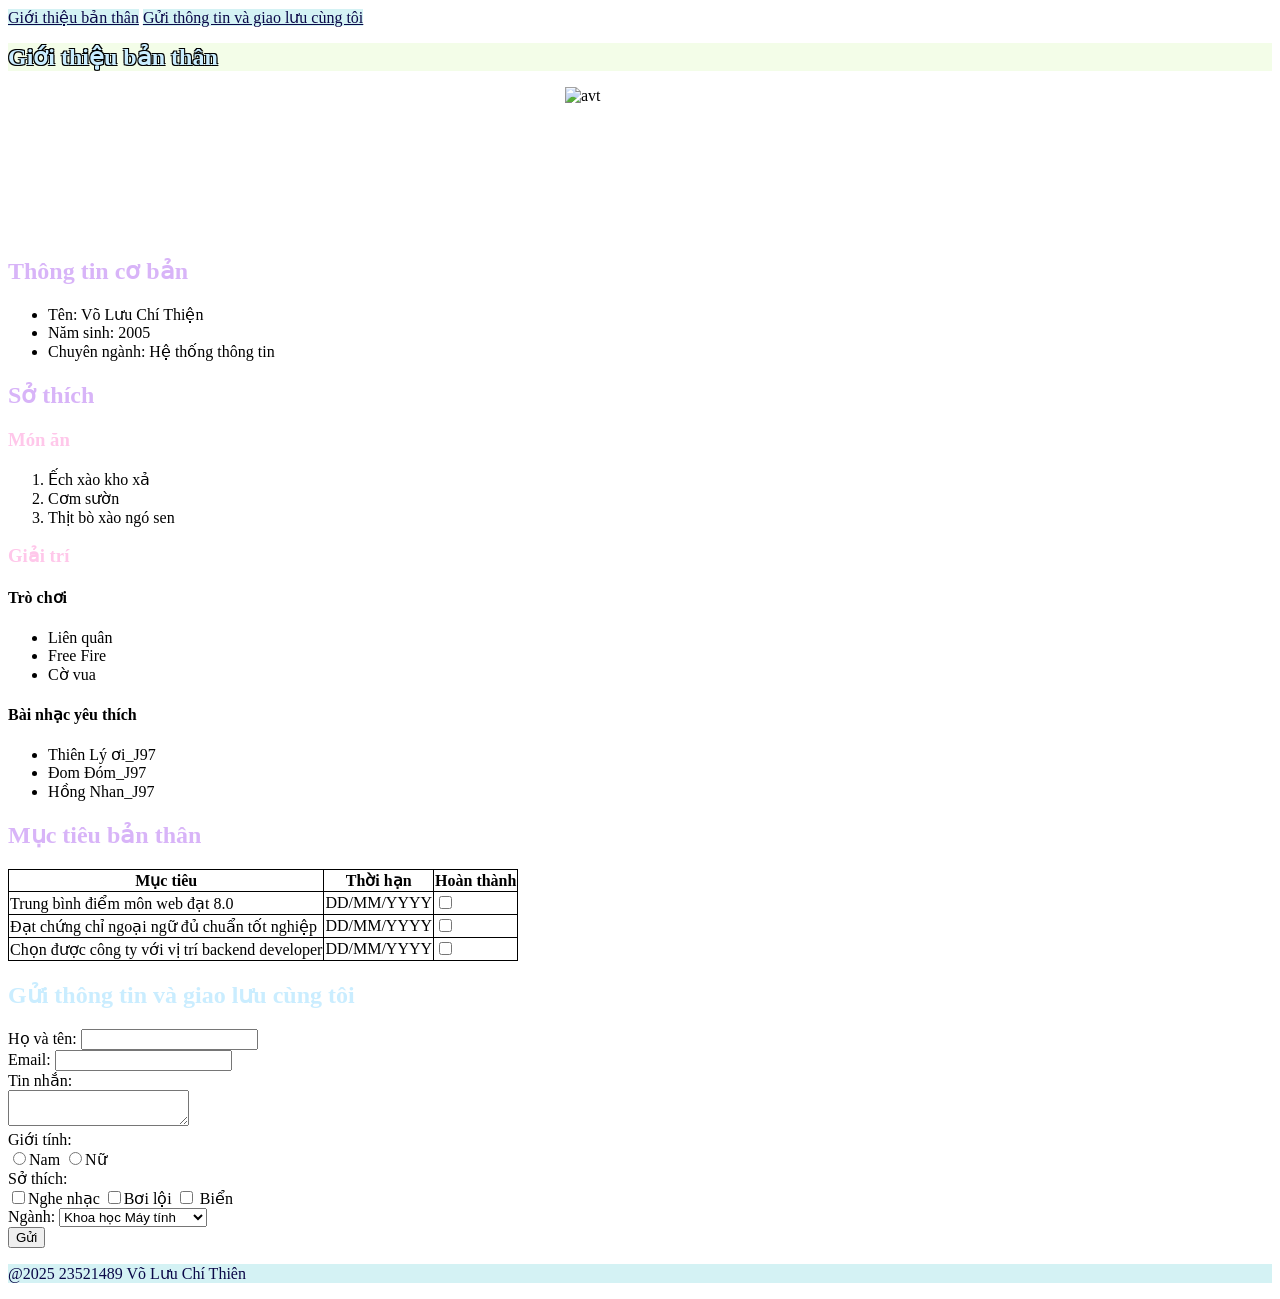
==== 23521489.html @ 0dc09243 "ok" ====
<!DOCTYPE html>
<html>

<head>
    <meta charset="UTF-8" />
    <meta name="viewport" content="width=device-width, initial-scale=1.0" />
    <title>Hello, World!</title>
    <link rel="stylesheet" href="./styles.css" />
</head>

<body>

    <nav>
        <a href="#gtbt">Giới thiệu bản thân</a>
        <a href="#gtt">Gửi thông tin và giao lưu cùng tôi</a>
    </nav>

    <!-- Giới thiệu bản thân -->
    <div id="gtbt">
        <h1 class="gioi-thieu-ban-than" style="color:  #CAEDFF;">Giới thiệu bản thân</h1>
        <img src="https://cdn.lazi.vn/storage/uploads/photo/1632529034_lazi_224022.jpg" alt="avt"
            style="width: 150px; height: 150px; margin-inline: auto; display: block;" />
        <div>
            <h2 style="color: #D8B4F8;">Thông tin cơ bản</h2>
            <ul>
                <li>Tên: Võ Lưu Chí Thiện</li>
                <li>Năm sinh: 2005</li>
                <li>Chuyên ngành: Hệ thống thông tin</li>
            </ul>
            <h2 style="color: #D8B4F8;">Sở thích</h2>
            <h3 style="color:  #FFC7EA;">Món ăn</h3>
            <ol>
                <li>Ếch xào kho xả</li>
                <li>Cơm sườn</li>
                <li>Thịt bò xào ngó sen</li>
            </ol>
            <h3 style="color:  #FFC7EA;">Giải trí</h3>
            <h4>Trò chơi</h4>
            <ul>
                <li>Liên quân</li>
                <li>Free Fire</li>
                <li>Cờ vua</li>
            </ul>
            <h4>Bài nhạc yêu thích</h4>
            <ul>
                <li>Thiên Lý ơi_J97</li>
                <li>Đom Đóm_J97</li>
                <li>Hồng Nhan_J97</li>
            </ul>
        </div>

        <!-- Mục tiêu của bản thân -->
        <div>
            <h2 style="color:  #D8B4F8;">Mục tiêu bản thân</h2>
            <table>
                <tr>
                    <th>Mục tiêu</th>
                    <th>Thời hạn</th>
                    <th>Hoàn thành</th>
                </tr>
                <tr>
                    <td>Trung bình điểm môn web đạt 8.0</td>
                    <td>DD/MM/YYYY</td>
                    <td><input type="checkbox"></td>
                </tr>
                <tr>
                    <td>Đạt chứng chỉ ngoại ngữ đủ chuẩn tốt nghiệp</td>
                    <td>DD/MM/YYYY</td>
                    <td><input type="checkbox"></td>
                </tr>
                <tr>
                    <td>Chọn được công ty với vị trí backend developer</td>
                    <td>DD/MM/YYYY</td>
                    <td><input type="checkbox"></td>
                </tr>
            </table>
        </div>

    </div>

    <div id="gtt">
        <!-- Gửi thông tin và giao lưu cùng tôi -->
        <h2 class="thong-tin-lien-he" style="color:  #CAEDFF;">Gửi thông tin và giao lưu cùng tôi</h2>

        <form action="" method="post">
            Họ và tên: <input /><br />
            Email: <input /><br />
            Tin nhắn: <br /><textarea></textarea><br />

            Giới tính:<br />
            <input type="radio" name="gender" value="Nam" />Nam
            <input type="radio" name="gender" value="Nữ" />Nữ

            <br />Sở thích:<br />
            <input type="checkbox" value="Nghe nhạc" />Nghe nhạc
            <input type="checkbox" value="Bơi lội" />Bơi lội
            <input type="checkbox" value="Biển" /> Biển

            <br />Ngành:
            <select name="field">
                <option value="Khoa học Máy tính">Khoa học Máy tính</option>
                <option value="Công nghệ Thông tin">Công nghệ Thông tin</option>
                <option value="Hệ thống Thông tin">Hệ thống Thông tin</option>
            </select>
            <br />

            <button type="submit">Gửi</button>
        </form>

    </div>

    <footer>
        <p>@2025 23521489 Võ Lưu Chí Thiên</p>
    </footer>
</body>

</html>
---- styles.css ----
div .gioi-thieu-ban-than {
    background-color: #F3FDE8;
}

div .thong-tin-lien-he {
    background-size: 2rem;
    background-image: url(./repeat-bg.png);
    background-repeat: repeat-x;
}

h1 {
    font-size: 24px;
    text-shadow: 
        -1px -1px 0 black,  
        1px -1px 0 black,
        -1px  1px 0 black,
        1px  1px 0 black;
}

table, td, th {
    border-collapse: collapse;
    border: 1px solid black;
}

nav a, footer {
    background-color: #d4f2f4;
    color:  #0b0848;
}
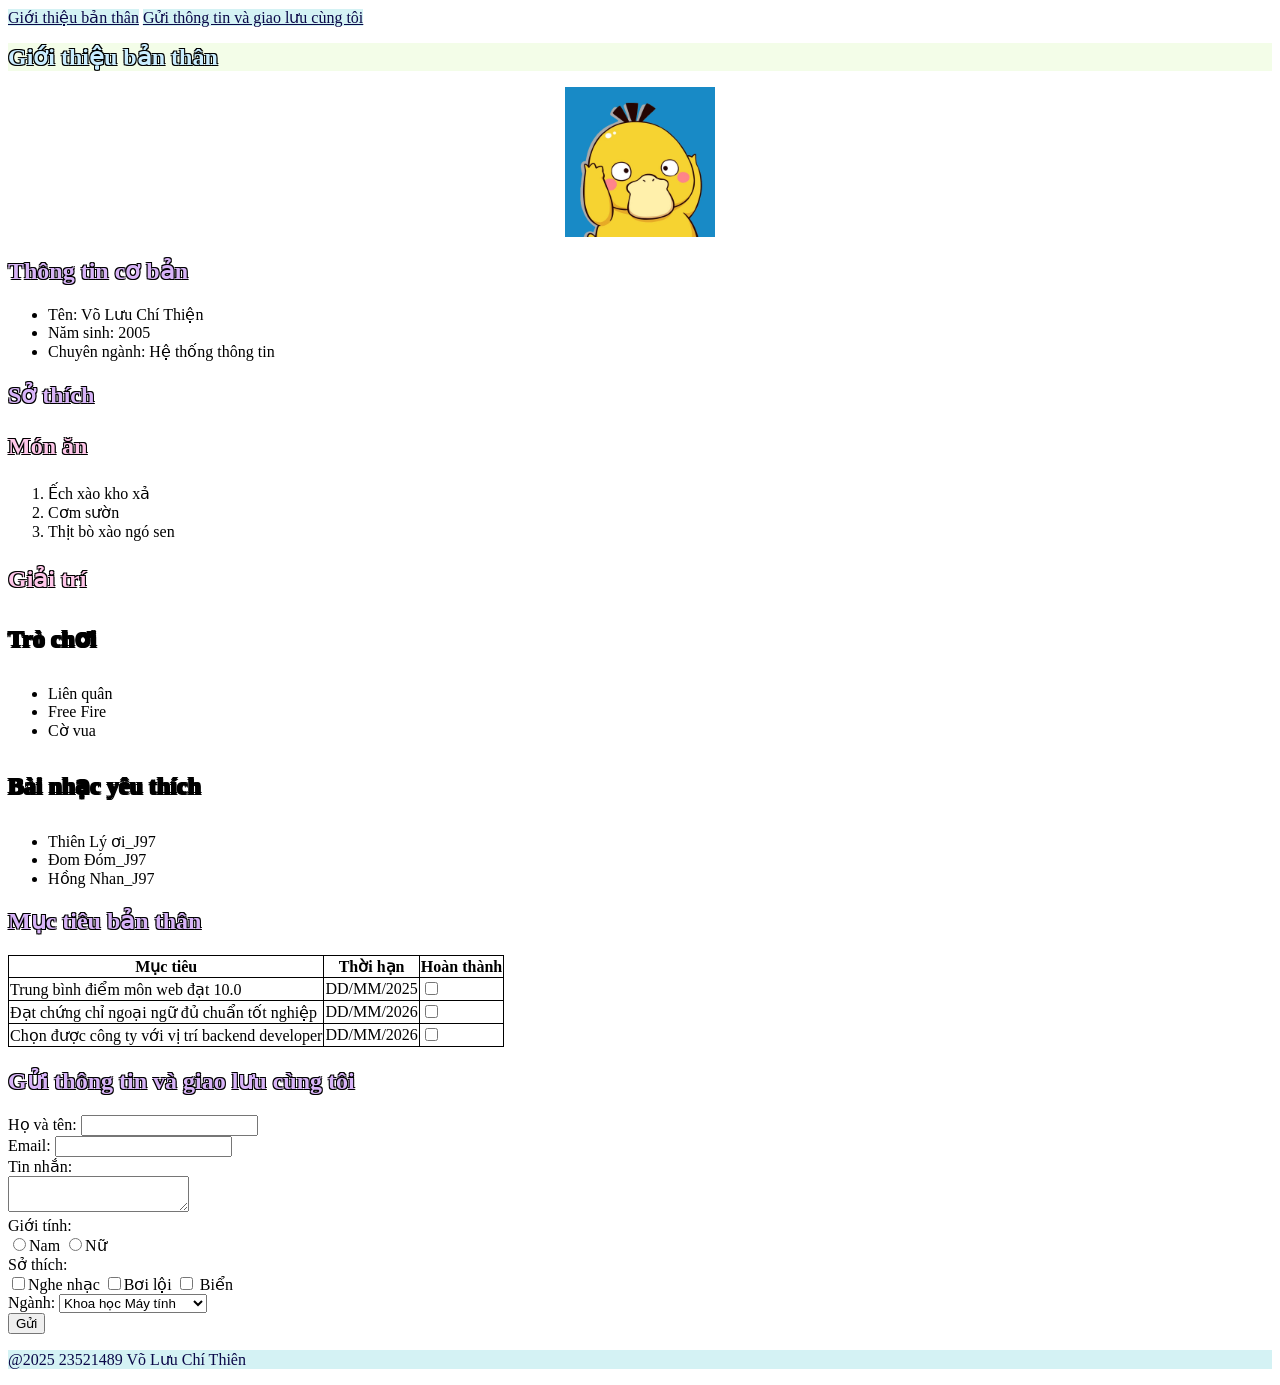
==== commit 61995854: "3" ====
--- a/23521489.html
+++ b/23521489.html
@@ -11,14 +11,14 @@
 <body>
 
     <nav>
-        <a href="#gtbt">Giới thiệu bản thân</a>
-        <a href="#gtt">Gửi thông tin và giao lưu cùng tôi</a>
+        <a href="#info">Giới thiệu bản thân</a>
+        <a href="#contact">Gửi thông tin và giao lưu cùng tôi</a>
     </nav>
 
     <!-- Giới thiệu bản thân -->
-    <div id="gtbt">
-        <h1 class="gioi-thieu-ban-than" style="color:  #CAEDFF;">Giới thiệu bản thân</h1>
-        <img src="https://cdn.lazi.vn/storage/uploads/photo/1632529034_lazi_224022.jpg" alt="avt"
+    <div id="info">
+        <h1 class="info_title" style="color:  #CAEDFF;">Giới thiệu bản thân</h1>
+        <img src="avatar.jpg" alt="avt"
             style="width: 150px; height: 150px; margin-inline: auto; display: block;" />
         <div>
             <h2 style="color: #D8B4F8;">Thông tin cơ bản</h2>
@@ -59,43 +59,38 @@
                     <th>Hoàn thành</th>
                 </tr>
                 <tr>
-                    <td>Trung bình điểm môn web đạt 8.0</td>
-                    <td>DD/MM/YYYY</td>
+                    <td>Trung bình điểm môn web đạt 10.0</td>
+                    <td>DD/MM/2025</td>
                     <td><input type="checkbox"></td>
                 </tr>
                 <tr>
                     <td>Đạt chứng chỉ ngoại ngữ đủ chuẩn tốt nghiệp</td>
-                    <td>DD/MM/YYYY</td>
+                    <td>DD/MM/2026</td>
                     <td><input type="checkbox"></td>
                 </tr>
                 <tr>
                     <td>Chọn được công ty với vị trí backend developer</td>
-                    <td>DD/MM/YYYY</td>
+                    <td>DD/MM/2026</td>
                     <td><input type="checkbox"></td>
                 </tr>
             </table>
         </div>
-
     </div>
 
-    <div id="gtt">
+    <div id="contact">
         <!-- Gửi thông tin và giao lưu cùng tôi -->
-        <h2 class="thong-tin-lien-he" style="color:  #CAEDFF;">Gửi thông tin và giao lưu cùng tôi</h2>
-
+        <h2 class="contact_title" style="color:  #D8B4F8;">Gửi thông tin và giao lưu cùng tôi</h2>
         <form action="" method="post">
             Họ và tên: <input /><br />
             Email: <input /><br />
             Tin nhắn: <br /><textarea></textarea><br />
-
             Giới tính:<br />
             <input type="radio" name="gender" value="Nam" />Nam
             <input type="radio" name="gender" value="Nữ" />Nữ
-
             <br />Sở thích:<br />
             <input type="checkbox" value="Nghe nhạc" />Nghe nhạc
             <input type="checkbox" value="Bơi lội" />Bơi lội
             <input type="checkbox" value="Biển" /> Biển
-
             <br />Ngành:
             <select name="field">
                 <option value="Khoa học Máy tính">Khoa học Máy tính</option>
@@ -103,12 +98,9 @@
                 <option value="Hệ thống Thông tin">Hệ thống Thông tin</option>
             </select>
             <br />
-
             <button type="submit">Gửi</button>
         </form>
-
     </div>
-
     <footer>
         <p>@2025 23521489 Võ Lưu Chí Thiên</p>
     </footer>
--- a/styles.css
+++ b/styles.css
@@ -1,14 +1,14 @@
-div .gioi-thieu-ban-than {
+div .info_title {
     background-color: #F3FDE8;
 }
 
-div .thong-tin-lien-he {
+div .contact_title {
     background-size: 2rem;
-    background-image: url(./repeat-bg.png);
+    background-image: url(./bg-repeat_contact_title.png);
     background-repeat: repeat-x;
 }
 
-h1 {
+h1, h2, h3, h4 {
     font-size: 24px;
     text-shadow: 
         -1px -1px 0 black,  
